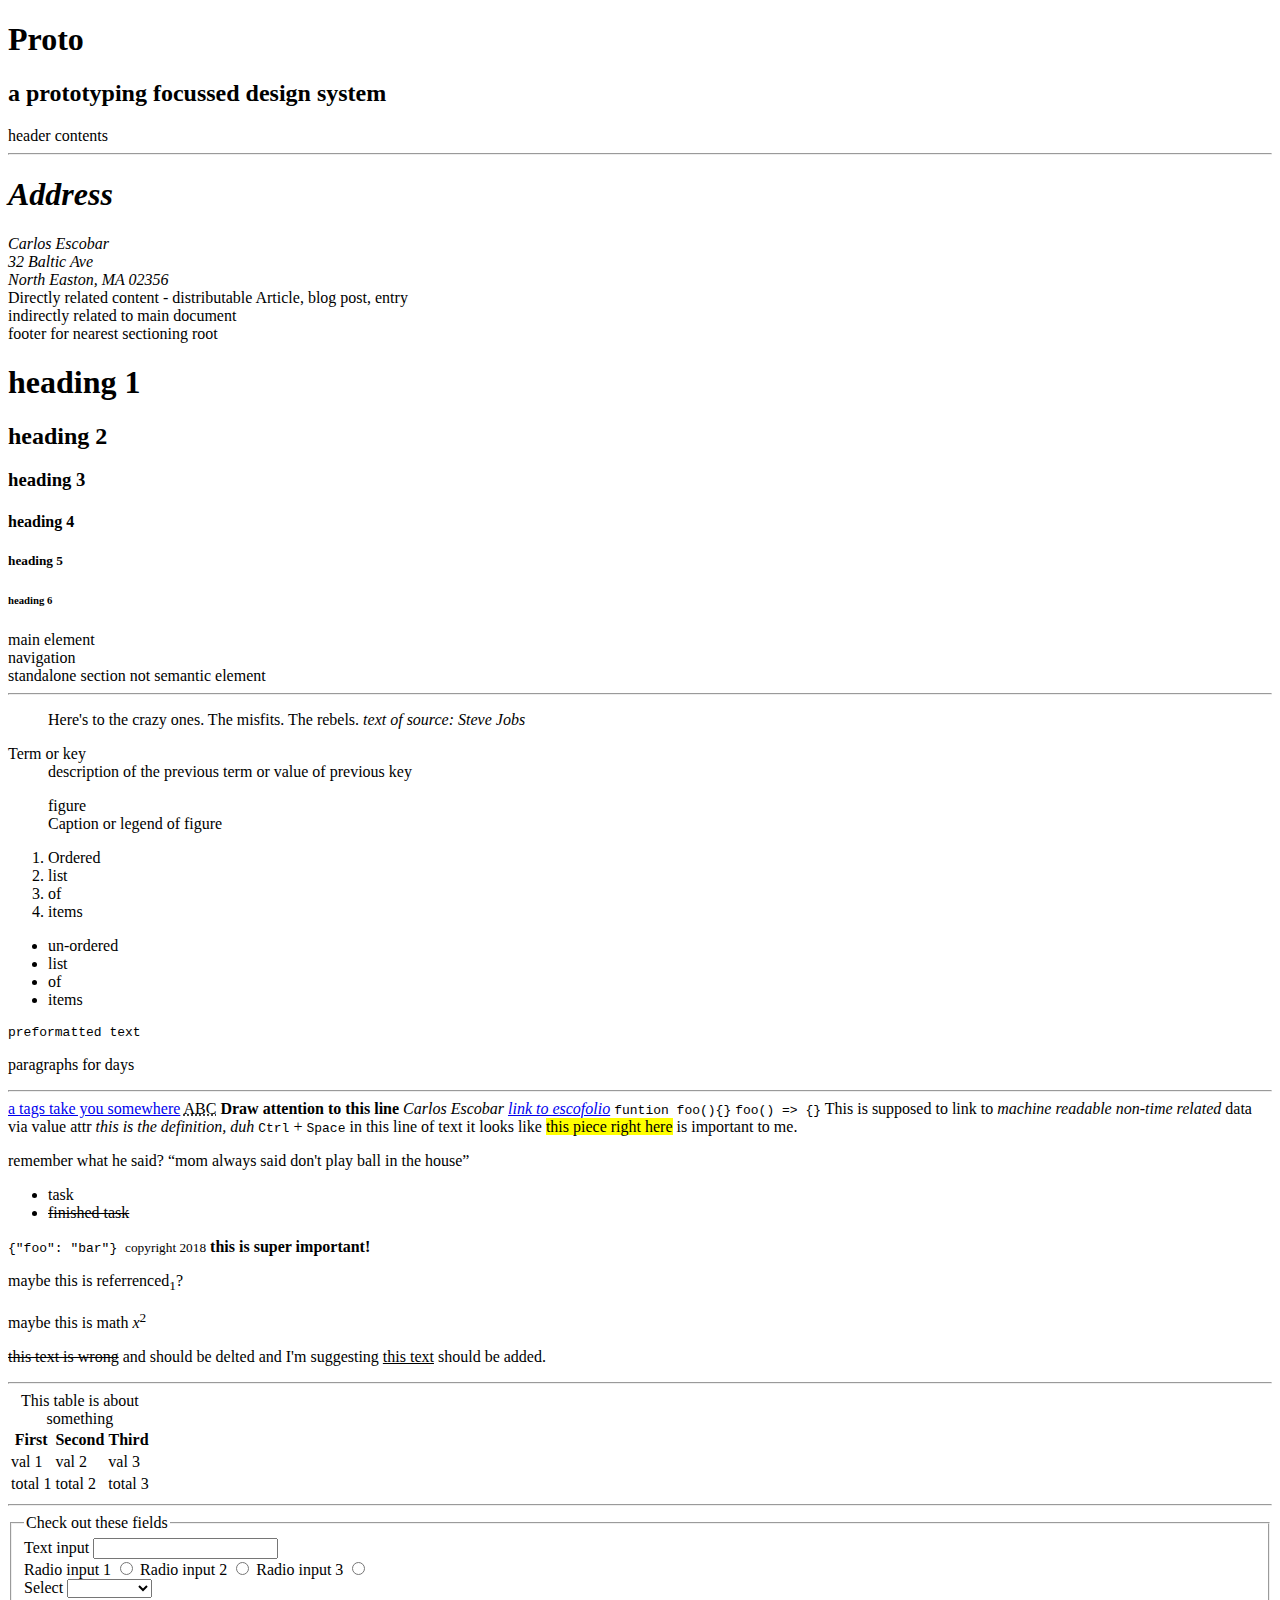
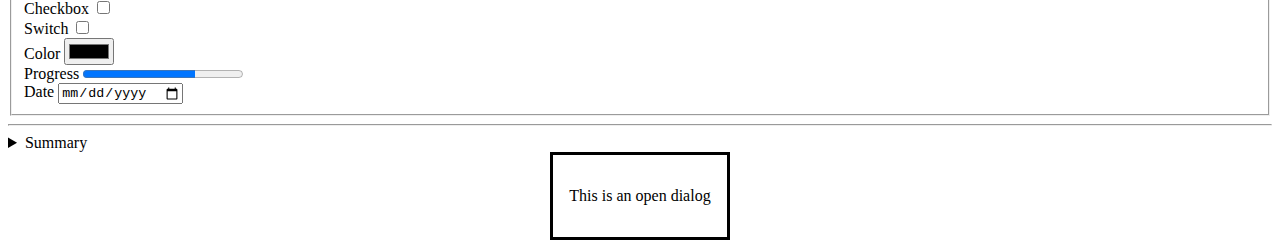
==== browser-basics/full/index.html @ b476da78 "playing with some structures" ====
<!DOCTYPE html>
<!-- main root element -->
<html>
<!-- document metadata -->
<head>
    <meta charset="utf-8" />
    <meta http-equiv="X-UA-Compatible" content="IE=edge">
    <title>Proto</title>
    <meta name="viewport" content="width=device-width, initial-scale=1">
    <link rel="stylesheet" type="text/css" media="screen" href="main.css" />
    <script src="main.js"></script>
</head>
<!-- main sectioning element -->
<body>
    <!-- Reference of html tags from: https://developer.mozilla.org/en-US/docs/Web/HTML/Element -->
    <!-- sectioning elements -->
    <!-- header -->
    <header>
        <h1>Proto</h1>
        <h2>a prototyping focussed design system</h2>
        header contents
    </header>
    <hr>
    <address>
        <hgroup>
            <h1>Address</h1>
        </hgroup>
        Carlos Escobar<br>
        32 Baltic Ave<br>
        North Easton, MA 02356
    </address>
    <article>
        Directly related content - distributable
        Article, blog post, entry
    </article>
    <aside>
        indirectly related to main document
    </aside>
    <footer>
        footer for nearest sectioning root
    </footer>
    <hgroup>
        <h1>heading 1</h1>
        <h2>heading 2</h2>
        <h3>heading 3</h3>
        <h4>heading 4</h4>
        <h5>heading 5</h5>
        <h6>heading 6</h6>
    </hgroup>
    <!-- main  -->
    <main>
        main element
    </main>
    <nav>
        navigation
    </nav>
    <section>
        standalone section not semantic element 
    </section>
    <!-- hr is change of scene or topic -->
    <hr /> 
    <!-- text content -->
    <blockquote cite="http://www.sourceofquote.com">
        Here's to the crazy ones. The misfits. The rebels.
        <cite>text of source: Steve Jobs</cite>
    </blockquote>
    <dl>
        <dt>
            Term or key
        </dt>
        <dd>
            description of the previous term or value of previous key
        </dd>
    </dl>
    <figure>
        figure
        <figcaption>
            Caption or legend of figure
        </figcaption>
    </figure>
    <ol>
        <li>Ordered</li>
        <li>list</li>
        <li>of</li>
        <li>items</li>
    </ol>
    <ul>
        <li>un-ordered</li>
        <li>list</li>
        <li>of</li>
        <li>items</li>
    </ul>
    <pre>preformatted text</pre>
    <p>paragraphs for days</p>
    <!-- inline text elements -->
    <hr>
    <a href="#">a tags take you somewhere</a>
    <abbr title="Always be closing">ABC</abbr>
    <b>Draw attention to this line</b>
    <cite>Carlos Escobar <a href="#">link to escofolio</a></cite>
    <code>funtion foo(){}</code>
    <code>foo() => {}</code>
    <data value="123"> This is supposed to link to <em>machine readable non-time related</em> data via value attr</data>
    <dfn>this is the definition, <i>duh</i></dfn>
    <kbd>Ctrl</kbd> + <kbd>Space</kbd>
    <span>in this line of text it looks like <mark>this piece right here</mark> is important to me.</span>
    <p>remember what he said? <q>mom always said don't play ball in the house</q></p>
    <ul>
        <li>task</li>
        <li><s>finished task</s></li>
    </ul>
    <samp>
        {"foo": "bar"}
    </samp>
    <small>copyright <time datetime="2018">2018</time></small>
    <strong>this is super important!</strong>
    <p>maybe this is referrenced<sub>1</sub>?</p>
    <p>maybe this is math <var>x</var><sup>2</sup></p>
    <p><del>this text is wrong</del> and should be delted and I'm suggesting <ins>this text</ins> should be added.</p>
    <hr>
    <!-- Table -->

    <table>
        <caption>This table is about something</caption>
        <thead>
            <tr>
                <th>First</th>
                <th>Second</th>
                <th>Third</th>
            </tr>
        </thead>
        <tbody>
            <tr>
                <td>val 1</td>
                <td>val 2</td>
                <td>val 3</td>
            </tr>
        </tbody>
        <tfoot>
            <tr>
                <td>total 1</td>
                <td>total 2</td>
                <td>total 3</td>
            </tr>
        </tfoot>
    </table>
    <hr>
    <!-- forms -->
    <form action="#">
        <fieldset>
            <legend>Check out these fields</legend>
            <div>
                <label for="text-input">Text input</label>
                <input type="text" name="text-input" id="text-input">
            </div>
            <div role="radiogroup">
                <label for="radio-input-1">Radio input 1</label>
                <input type="radio" name="radio-input" id="radio-input-1">
                <label for="radio-input-2">Radio input 2</label>
                <input type="radio" name="radio-input" id="radio-input-2">
                <label for="radio-input-3">Radio input 3</label>
                <input type="radio" name="radio-input" id="radio-input-3">
            </div>
            <div>
                <label for="select">Select</label>
                <select name="select" id="select">
                    <option value=""></option>
                    <optgroup label="Number">
                        <option value="1">option 1</option>
                        <option value="2">option 2</option>
                        <option value="3">option 3</option>
                    </optgroup>
                    <optgroup label="Leters">
                        <option value="a">option a</option>
                        <option value="b">option b</option>
                        <option value="c">option c</option>
                    </optgroup>
                </select>
            </div>
            <div>
                <label for="checkbox">Checkbox</label>
                <input type="checkbox" name="checkbox" id="checkbox">
            </div>
            <div>
                <label for="switch">Switch</label>
                <input type="checkbox" name="switch" id="switch" role="switch">
            </div>
            <div>
                <label for="color">Color</label>
                <input type="color" name="color" id="color">
            </div>
            <div>
                <label for="progress">Progress</label>
                <progress name="progress" id="progress" max="100" value="70">70%</progress>
            </div>
            <div>
                <label for="date">Date</label>
                <input type="date" name="date" id="date">
            </div>
        </fieldset>
    </form>
    <hr>
    <!-- interactive elements -->
    <details>
        <summary>Summary</summary>
        details of the full thing seen once expanded
    </details>

    <dialog open>
        <p>This is an open dialog</p>
    </dialog>

</body>
</html>
---- browser-basics/full/main.css ----
/* proto of "proto" */
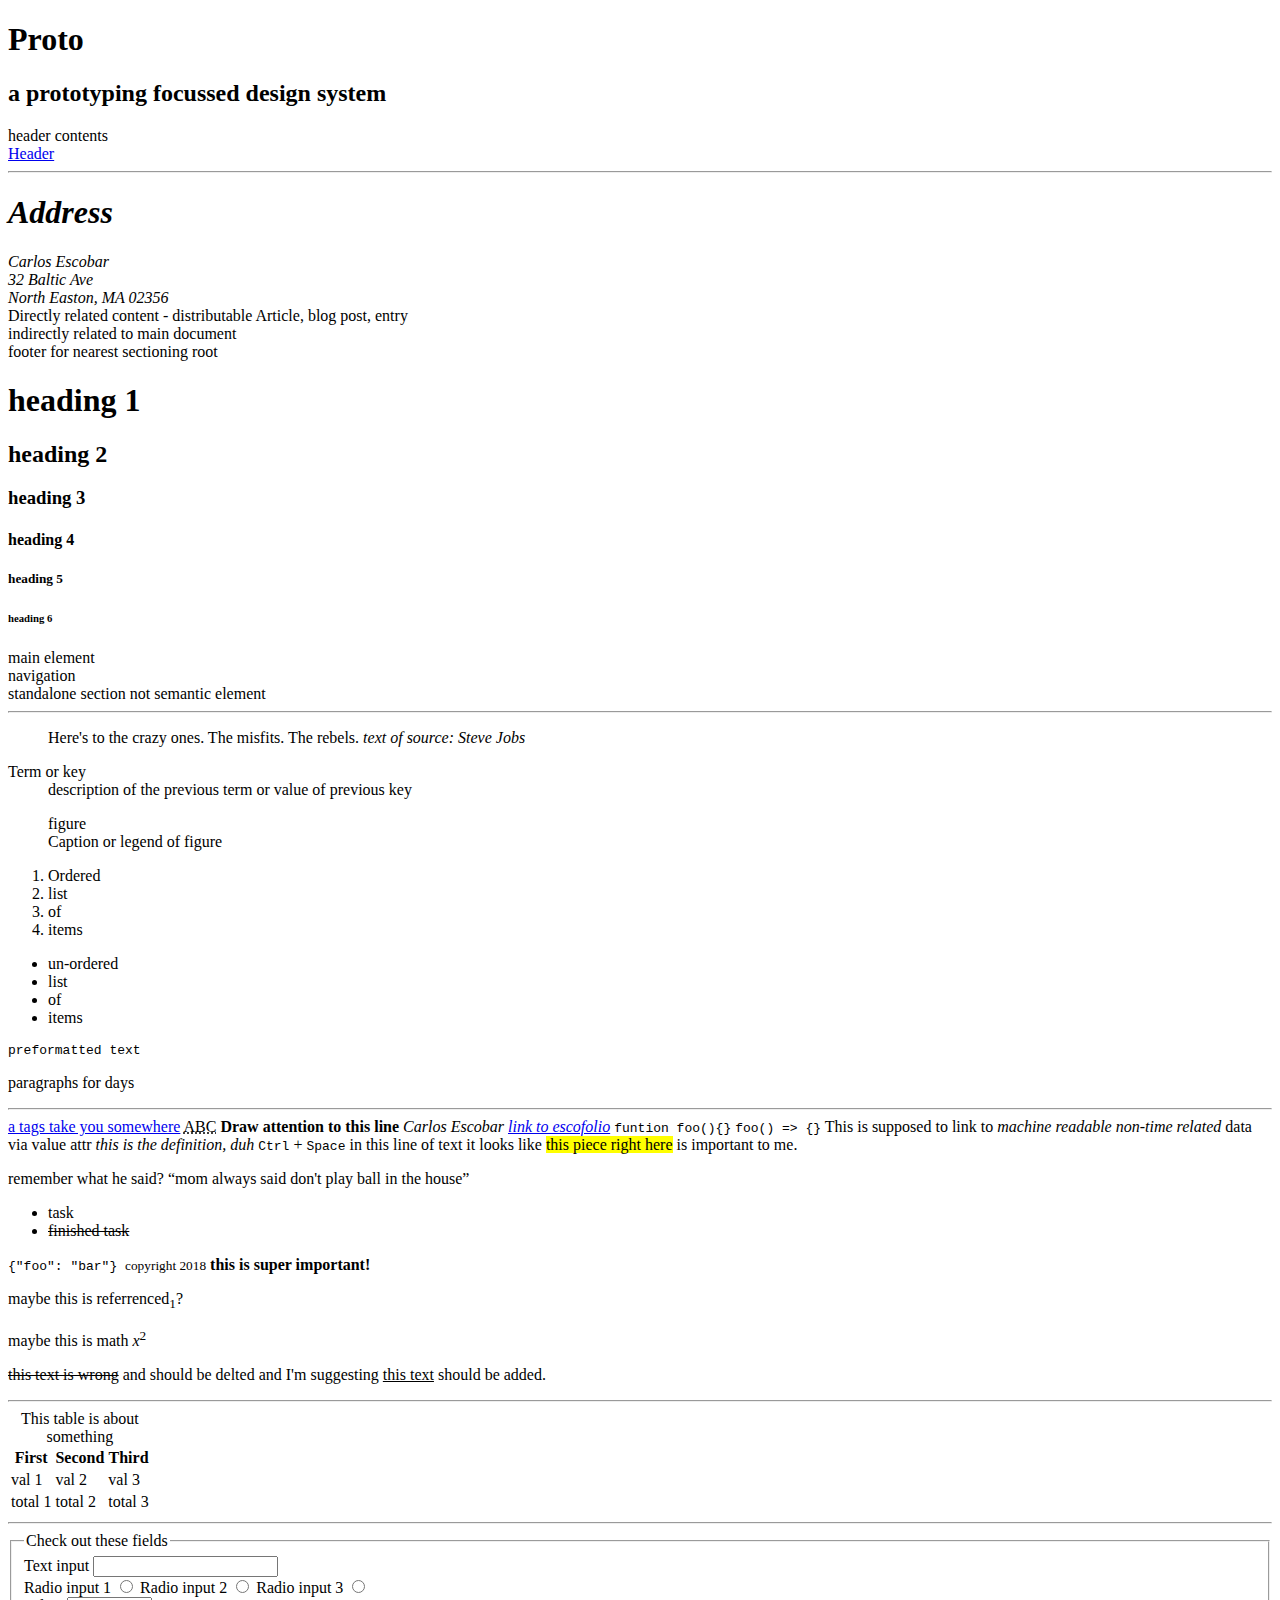
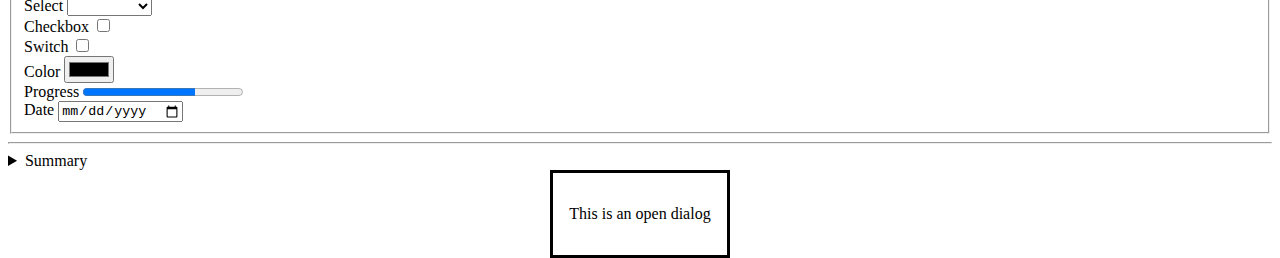
==== commit 27a84113: "adding specific componnet for header" ====
--- a/browser-basics/full/index.html
+++ b/browser-basics/full/index.html
@@ -20,6 +20,7 @@
         <h2>a prototyping focussed design system</h2>
         header contents
     </header>
+    <a href="../atoms/header.html">Header</a>
     <hr>
     <address>
         <hgroup>
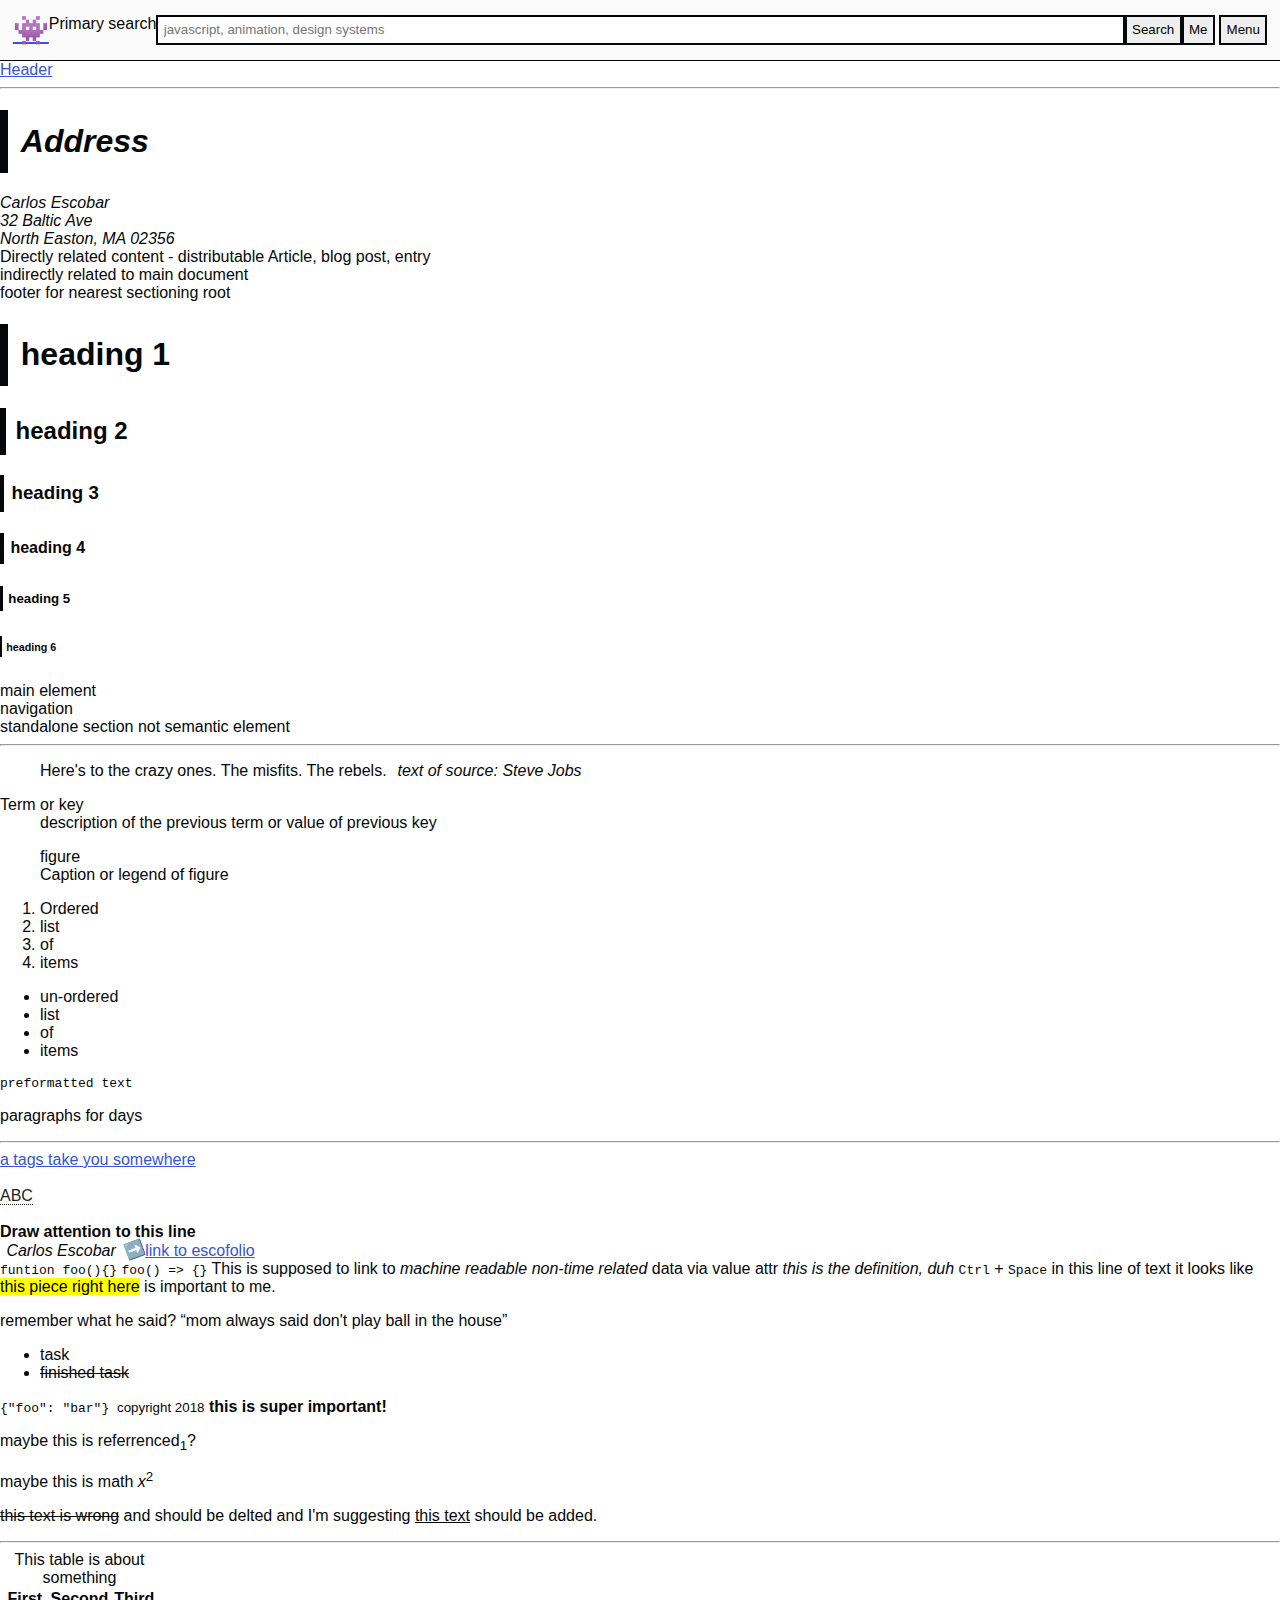
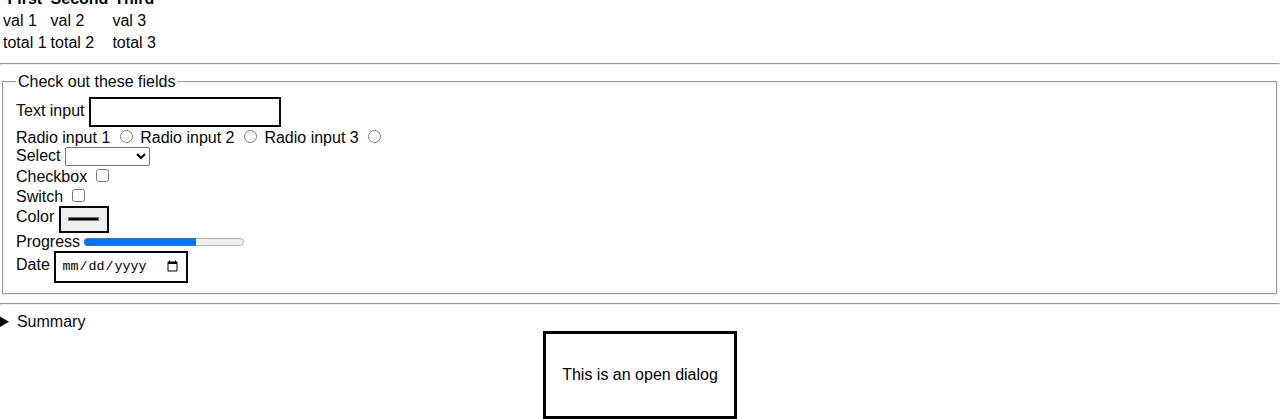
==== commit 0c10529f: "playing with layout and aesthetics" ====
--- a/browser-basics/full/index.html
+++ b/browser-basics/full/index.html
@@ -16,9 +16,23 @@
     <!-- sectioning elements -->
     <!-- header -->
     <header>
-        <h1>Proto</h1>
-        <h2>a prototyping focussed design system</h2>
-        header contents
+        <div class="logo">
+            <a href="/">
+                <span aria-hidden class="icon">👾</span>
+                <span class="visually-hidden">space invader emoji</span>
+            </a>
+        </div>
+        <form action="#" class="search-form">
+            <label for="header-search">Primary search</label>
+            <input placeholder="javascript, animation, design systems" type="search">
+            <button type="submit">
+                <span>Search</span>
+            </button>
+        </form>
+        <menu class="header-menu">
+            <button class="avatar">Me</button>
+            <button class="menu">Menu</button>
+        </menu>
     </header>
     <a href="../atoms/header.html">Header</a>
     <hr>
@@ -95,10 +109,10 @@
     <p>paragraphs for days</p>
     <!-- inline text elements -->
     <hr>
-    <a href="#">a tags take you somewhere</a>
-    <abbr title="Always be closing">ABC</abbr>
-    <b>Draw attention to this line</b>
-    <cite>Carlos Escobar <a href="#">link to escofolio</a></cite>
+    <a href="#">a tags take you somewhere</a><br /><br />
+    <abbr title="Always be closing">ABC</abbr><br /><br />
+    <b>Draw attention to this line</b><br />
+    <cite>Carlos Escobar <a href="http://www.escofolio.com" target="_blank">link to escofolio</a></cite><br />
     <code>funtion foo(){}</code>
     <code>foo() => {}</code>
     <data value="123"> This is supposed to link to <em>machine readable non-time related</em> data via value attr</data>
--- a/browser-basics/full/main.css
+++ b/browser-basics/full/main.css
@@ -1 +1,129 @@
-/* proto of "proto" */+/* proto of "proto" */
+
+:root {
+    --font-stack: Helvetica, Arial, sans-serif;
+    --text-color-primary: #050709;
+    --text-color-secondary: #DADFE1;
+    --link-color-primary: #3455DB;
+    --link-color-secondary: #777777;
+    --link-color-tertiary: #DB0A5B;
+    --bg-color-primary: #fbfbfb;
+    --bg-color-secondary: #eeeeee;
+    --border-primary: .2em solid var(--text-color-primary);
+
+    font-size: 62.5%;
+}
+
+html, body {
+    margin: 0;
+    padding: 0;
+}
+
+body {
+    font-family: var(--font-stack);
+    color: var(--text-color-primary);
+    background: var(--body-color);
+    font-size: 1.6em;
+}
+
+/* link styles */
+a {
+ color:var(--link-color-primary);
+ transition: color .3s; 
+}
+
+a:visited {
+    color: var(--link-color-secondary);
+}
+
+a:hover {
+    color: var(--link-color-tertiary);
+}
+
+[target="_blank"]::before {
+    display: inline-block;
+    content: "➡️";
+    font-size: 1em;
+    padding: 0 0 0 .5rem;
+    transform: rotate(-20deg);
+}
+
+/* visual helpers */
+.visually-hidden {
+    display: none;
+}
+
+/* header */
+header {
+    background: var(--bg-color-primary);
+    border-bottom: .1em solid var(--text-color-primary);
+    display: flex;
+    padding:.8em;
+    align-items: center;
+}
+
+header .logo {
+    font-size: 1.8em;
+    flex-grow: 0;
+}
+
+header .search-form {
+    flex-grow: 1;
+    display: flex;
+}
+
+header .search-form label {
+    flex-grow: 0;
+}
+
+header .search-form input {
+    flex-grow: 1;
+}
+
+header .search-form button {
+    flex-grow: 0;
+}
+
+header .header-menu {
+    flex-grow: 0;
+    padding: 0;
+    margin: 0;
+}
+
+/* cite styles */
+
+cite {
+   
+    padding: .4em;
+
+}
+cite a {
+    font-style: normal;
+}
+
+/* <abbr> */
+abbr {
+ border-bottom: 1px dotted #222;
+ color: #222;
+ cursor: help;
+}
+abbr[title] {
+   text-decoration: none; 
+}
+
+/* header styles */
+h1, h2, h3, h4, h5, h6 {
+    border-left: .25em solid var(--text-color-primary);
+    padding: .4em;
+}
+
+/* forms */
+input {
+    border: var(--border-primary);
+    padding: .4em;
+}
+
+button {
+    border: var(--border-primary);
+    padding: .4em;
+}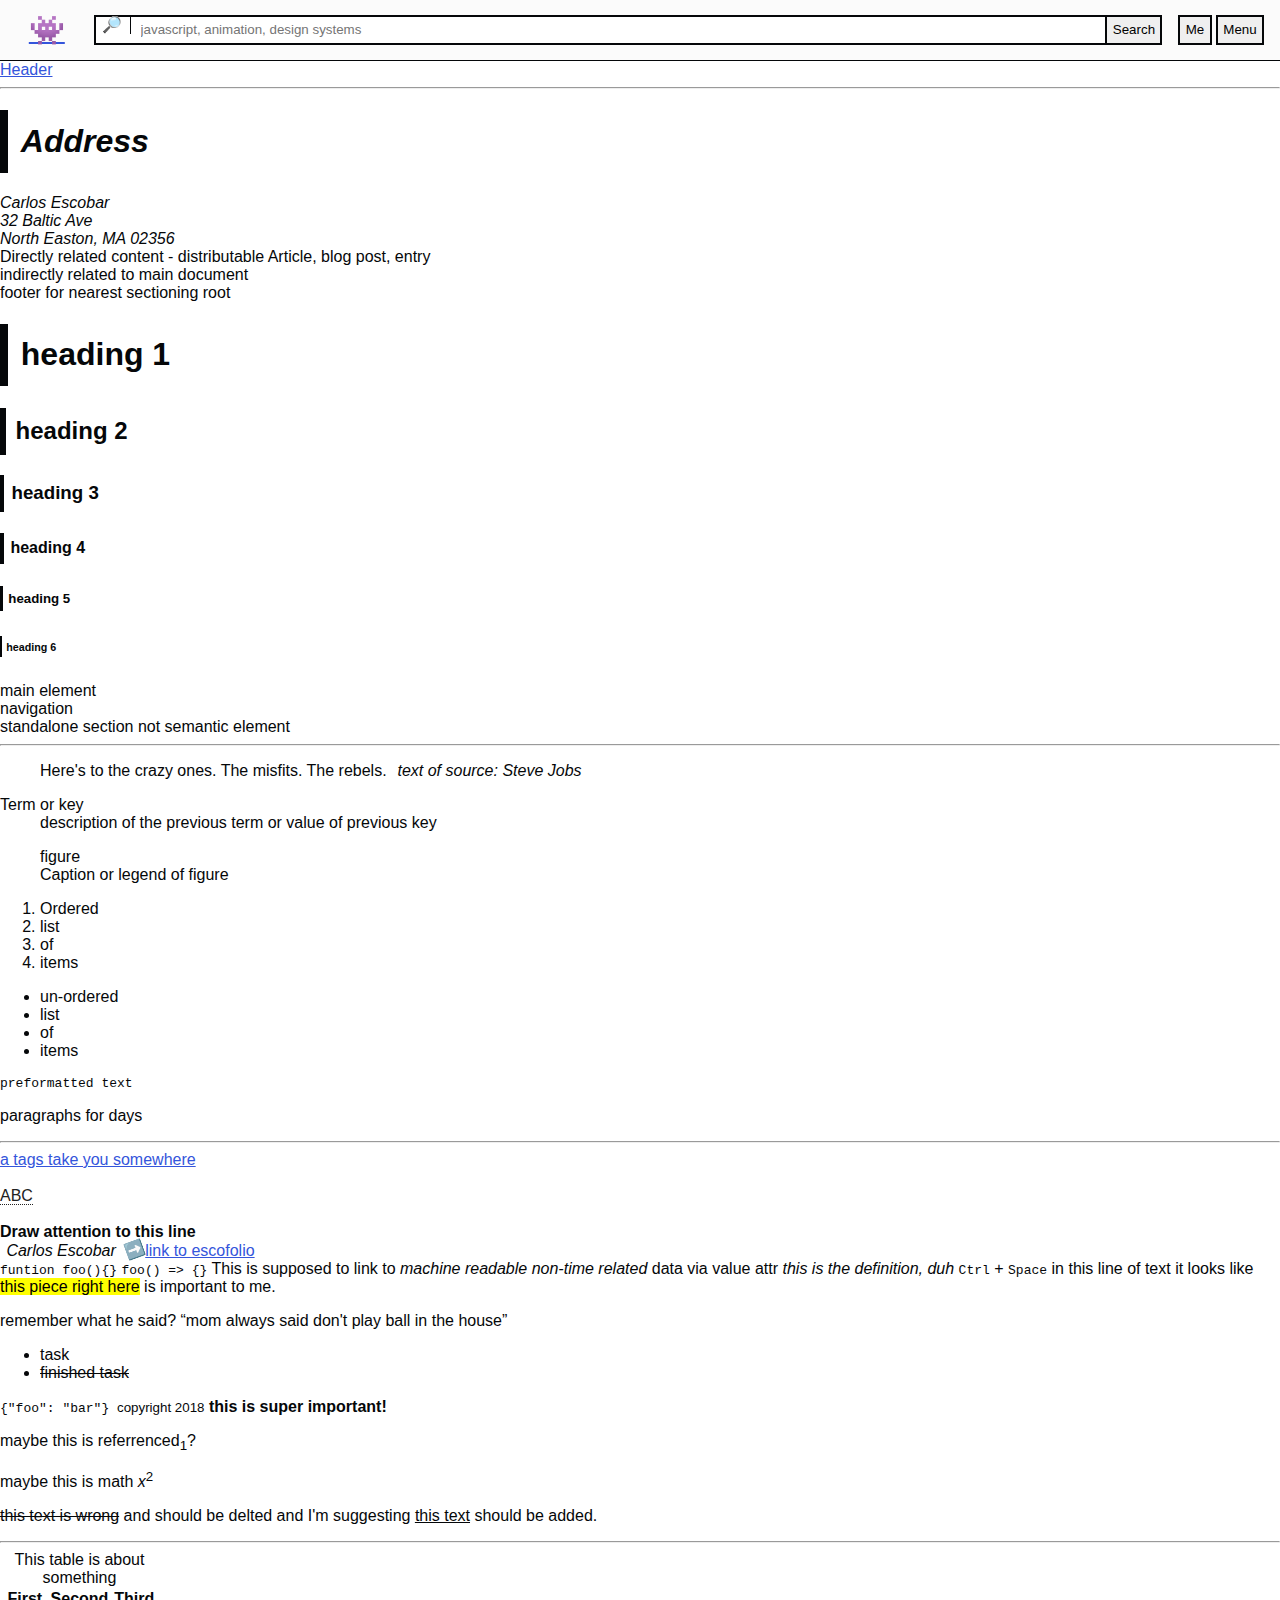
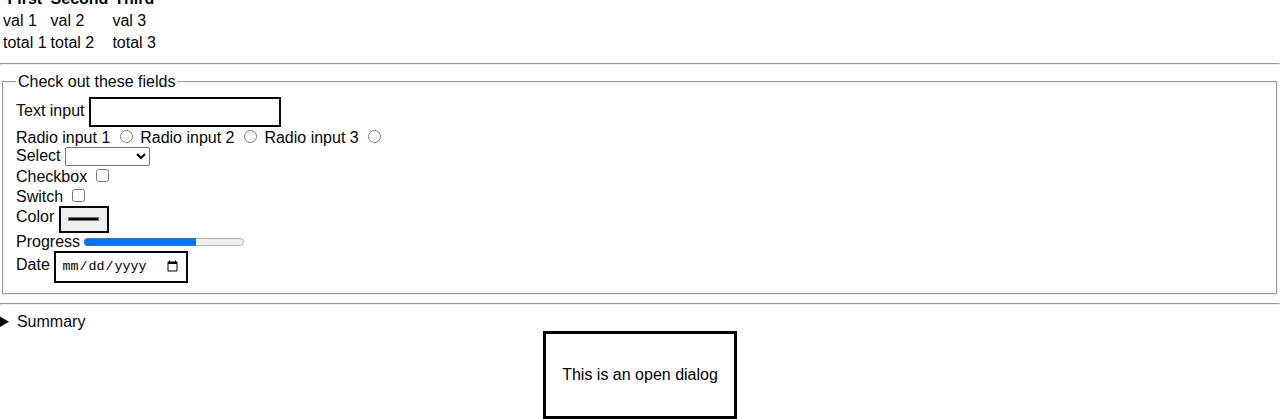
==== commit 0b4d71d1: "some work on the header" ====
--- a/browser-basics/full/index.html
+++ b/browser-basics/full/index.html
@@ -23,11 +23,21 @@
             </a>
         </div>
         <form action="#" class="search-form">
-            <label for="header-search">Primary search</label>
-            <input placeholder="javascript, animation, design systems" type="search">
+            <div class="search-group">
+                <label for="header-search">
+                    <span class="search-icon" aria-hidden>
+                        🔎
+                    </span>
+                    <span class="visually-hidden">
+                        Primary search
+                    </span>
+                </label>
+                <input placeholder="javascript, animation, design systems" type="search">
+            </div>
             <button type="submit">
-                <span>Search</span>
+                Search
             </button>
+            
         </form>
         <menu class="header-menu">
             <button class="avatar">Me</button>
--- a/browser-basics/full/main.css
+++ b/browser-basics/full/main.css
@@ -58,13 +58,14 @@
     background: var(--bg-color-primary);
     border-bottom: .1em solid var(--text-color-primary);
     display: flex;
-    padding:.8em;
+    padding: .8em 0;
     align-items: center;
 }
 
 header .logo {
     font-size: 1.8em;
     flex-grow: 0;
+    padding: 0 1em;
 }
 
 header .search-form {
@@ -72,12 +73,33 @@
     display: flex;
 }
 
+header .search-group, 
+.search-group input {
+    width: 100%;
+}
+
+header .search-group {
+    position: relative;
+}
+
 header .search-form label {
     flex-grow: 0;
+    position: absolute;
+}
+
+.search-form label .search-icon {
+    border-right: .1em solid var(--text-color-primary);
+    height: 100%;
+    display: inline-block;
+    padding: 0 0.5em;
+    width: 20px;
+
 }
 
 header .search-form input {
     flex-grow: 1;
+    padding-left: 45px;
+    border-right: 0;
 }
 
 header .search-form button {
@@ -86,8 +108,12 @@
 
 header .header-menu {
     flex-grow: 0;
-    padding: 0;
+    padding: 0 1em;
     margin: 0;
+}
+
+header button {
+    cursor: pointer;
 }
 
 /* cite styles */
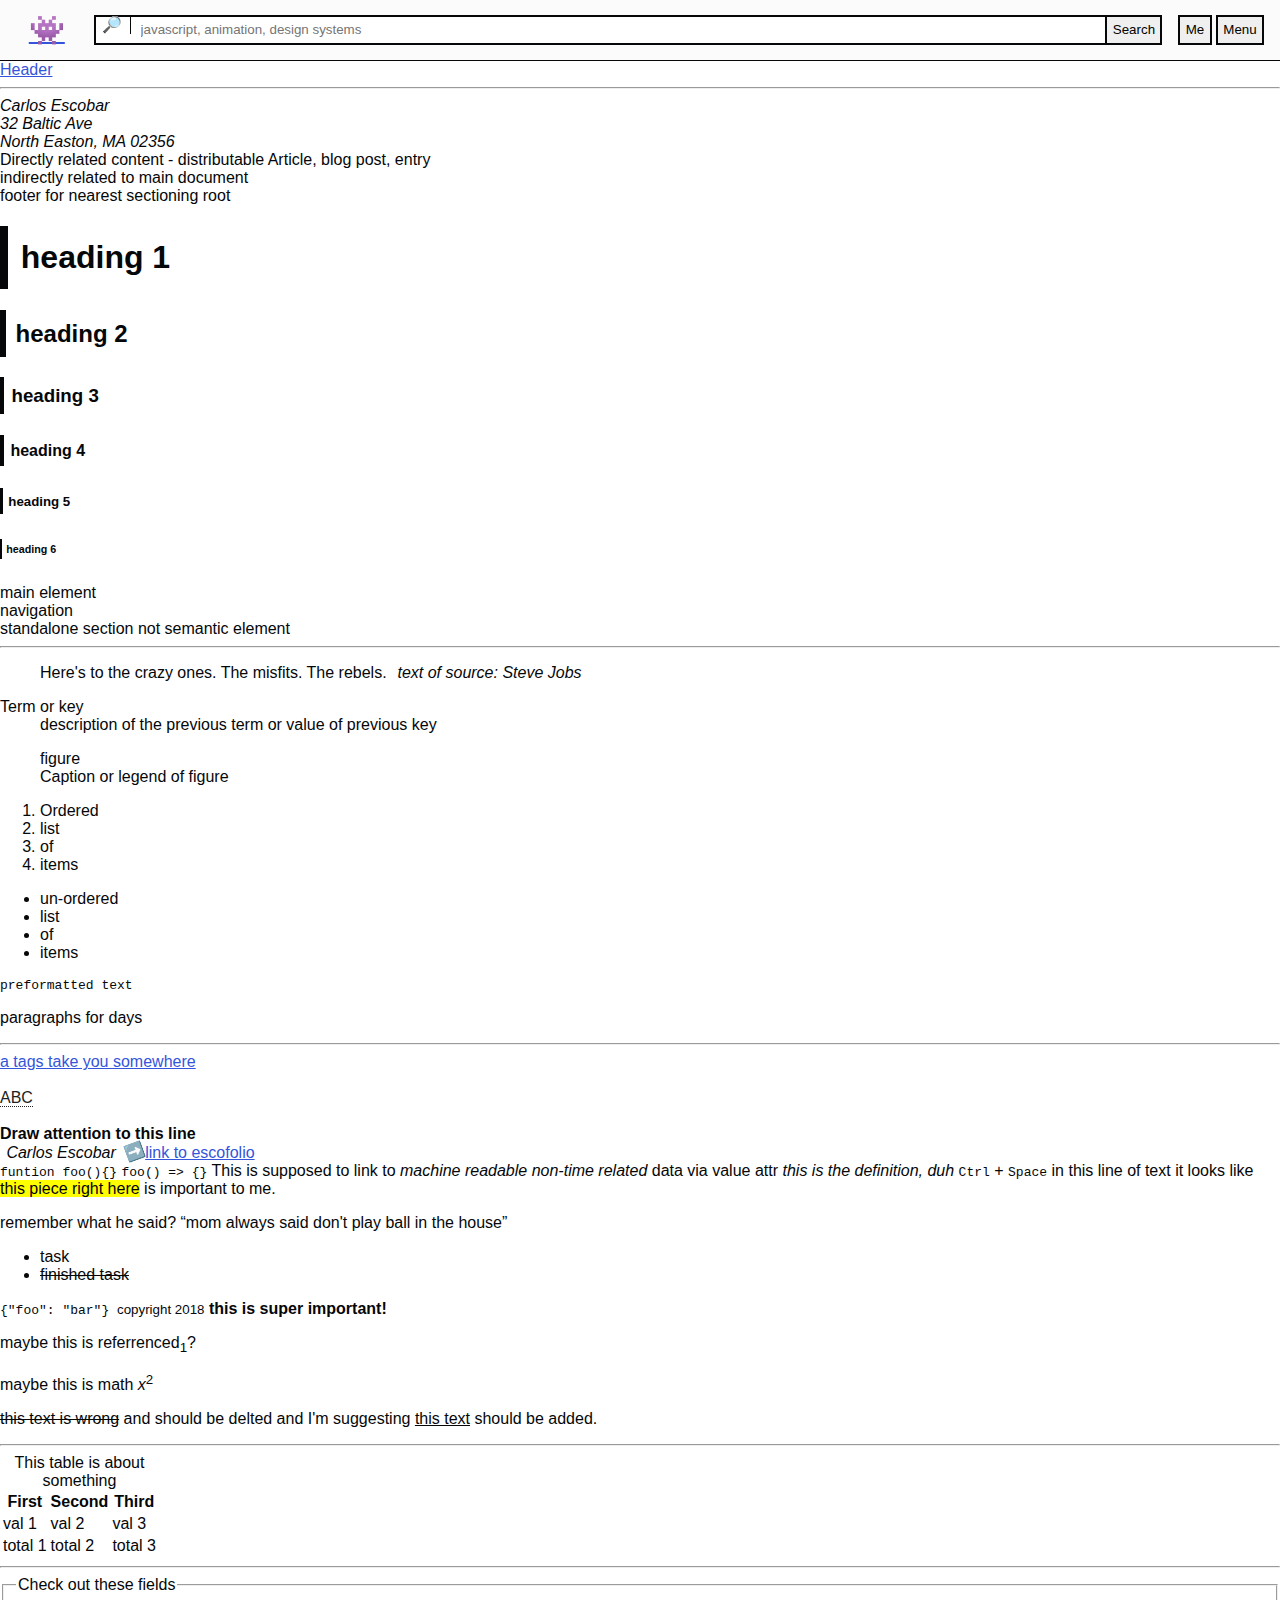
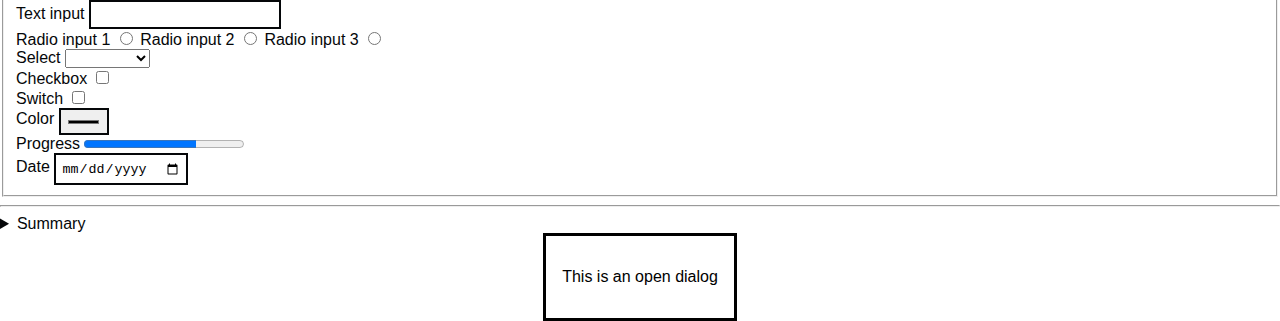
==== commit e8b16891: "tweaking" ====
--- a/browser-basics/full/index.html
+++ b/browser-basics/full/index.html
@@ -46,14 +46,14 @@
     </header>
     <a href="../atoms/header.html">Header</a>
     <hr>
-    <address>
-        <hgroup>
-            <h1>Address</h1>
-        </hgroup>
-        Carlos Escobar<br>
-        32 Baltic Ave<br>
-        North Easton, MA 02356
-    </address>
+    <section class="address">
+        <address>
+            Carlos Escobar<br>
+            32 Baltic Ave<br>
+            North Easton, MA 02356
+        </address>
+    </section>
+    
     <article>
         Directly related content - distributable
         Article, blog post, entry
--- a/browser-basics/full/main.css
+++ b/browser-basics/full/main.css
@@ -60,6 +60,8 @@
     display: flex;
     padding: .8em 0;
     align-items: center;
+    transition: 1s;
+
 }
 
 header .logo {
